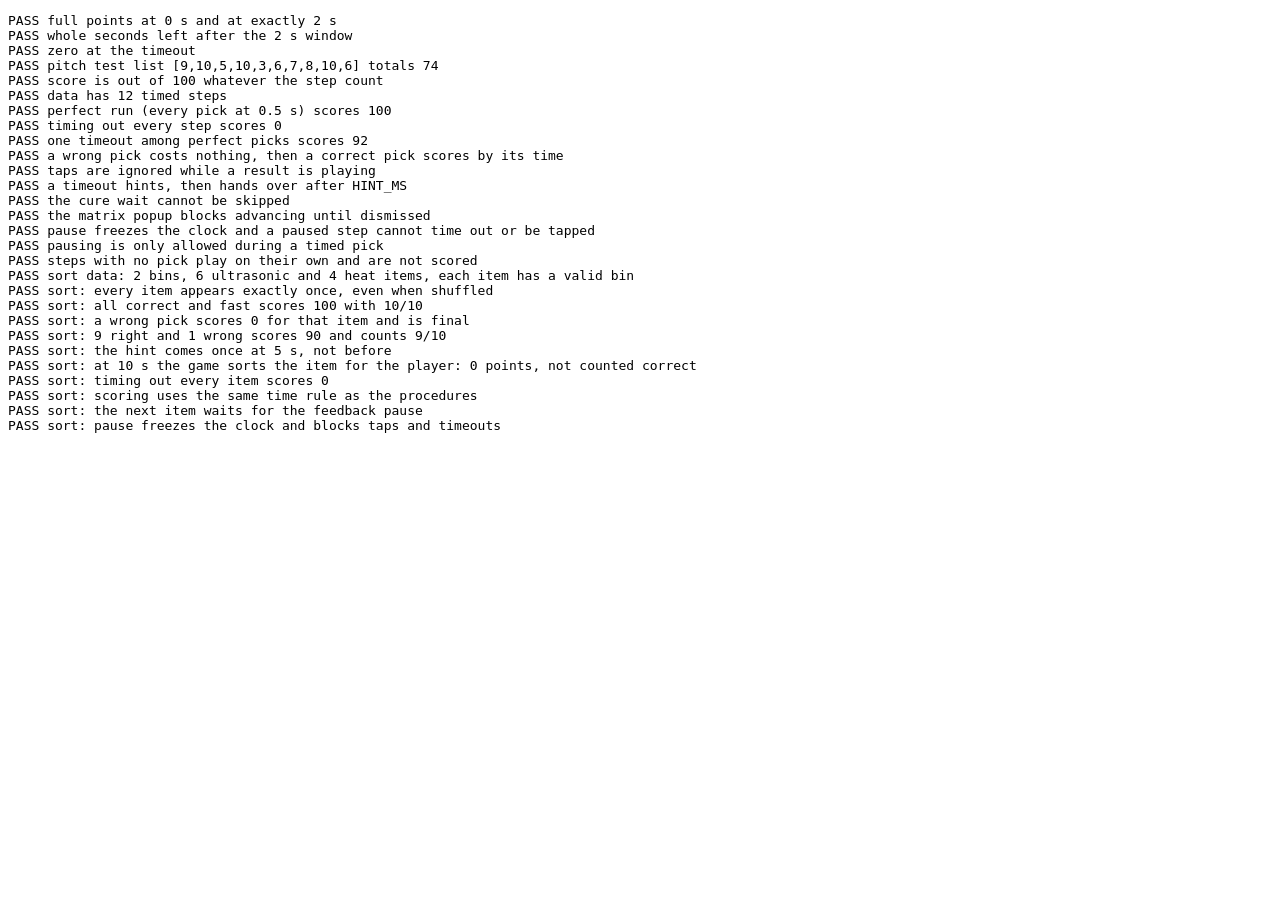
==== tests/index.html @ 21d6d715 "Add game framework with procedure and sort engines Plain HTML/CSS/JS shell with screens laid out fro" ====
<!doctype html>
<html lang="en">
<head><meta charset="utf-8"><title>Tests</title></head>
<body>
  <!-- Open via a local server (python3 -m http.server) and read the page, or run headless (see AGENTS.md). -->
  <pre id="out">running...</pre>
  <script type="module">
    import { stepPoints, finalScore } from '../js/score.js';
    import { ProcedureRun, FLY_MS, BEAT_MS, HINT_MS } from '../js/procedureRun.js';
    import { SortRun, HINT_AT_MS, MOVE_MS, FEEDBACK_MS } from '../js/sortRun.js';

    const results = [];
    const test = (name, fn) => {
      try { fn(); results.push(`PASS ${name}`); }
      catch (e) { results.push(`FAIL ${name}: ${e.message}`); }
    };
    const eq = (actual, expected) => {
      if (actual !== expected) throw new Error(`expected ${expected}, got ${actual}`);
    };

    const data = await (await fetch('../data/composite-filling.json')).json();
    const sort = await (await fetch('../data/sterilization.json')).json();
    const timedSteps = data.steps.filter((s) => s.pick).length;

    // Plays a whole run. `pickAt(step)` gives the ms after the step began to tap, or null to time out.
    function playRun(pickAt) {
      const run = new ProcedureRun(data);
      let t = 0;
      run.start(t);
      while (run.phase !== 'done') {
        if (run.phase === 'pick') {
          const delay = pickAt(run.step);
          if (delay === null) { t = run.clock.startedAt + 10000; run.tick(t); }
          else { t = run.clock.startedAt + delay; run.tap(run.step.pick, t); }
        } else {
          run.dismissPopup();
          t = run.readyAt;
          if (!run.next(t)) throw new Error('could not advance');
        }
      }
      return run;
    }

    // ---- Scoring (score.js) ----
    test('full points at 0 s and at exactly 2 s', () => { eq(stepPoints(0), 10); eq(stepPoints(2000), 10); });
    test('whole seconds left after the 2 s window', () => {
      eq(stepPoints(2001), 7); eq(stepPoints(3500), 6); eq(stepPoints(5000), 5); eq(stepPoints(9000), 1);
    });
    test('zero at the timeout', () => { eq(stepPoints(9999), 0); eq(stepPoints(10000), 0); });
    test('pitch test list [9,10,5,10,3,6,7,8,10,6] totals 74', () => {
      eq(finalScore([9, 10, 5, 10, 3, 6, 7, 8, 10, 6]), 74);
    });
    test('score is out of 100 whatever the step count', () => {
      eq(finalScore([10, 10, 10]), 100); eq(finalScore(new Array(12).fill(10)), 100);
      eq(finalScore([5, 5]), 50); eq(finalScore([]), 0);
    });

    // ---- Procedure engine (procedureRun.js) with composite-filling.json ----
    test('data has 12 timed steps', () => eq(timedSteps, 12));
    test('perfect run (every pick at 0.5 s) scores 100', () => {
      const run = playRun(() => 500);
      eq(run.score(), 100); eq(run.points.length, 12);
    });
    test('timing out every step scores 0', () => eq(playRun(() => null).score(), 0));
    test('one timeout among perfect picks scores 92', () => {
      let first = true;
      const run = playRun(() => (first ? ((first = false), null) : 500));
      eq(run.score(), 92); eq(run.points[0], 0);
    });
    test('a wrong pick costs nothing, then a correct pick scores by its time', () => {
      const run = new ProcedureRun(data);
      run.start(0);
      const wrong = run.step.pick === 'floss' ? 'etchant' : 'floss';
      eq(run.tap(wrong, 1000).correct, false);
      eq(run.phase, 'pick');
      eq(run.tap(run.step.pick, 4500).points, 5);
    });
    test('taps are ignored while a result is playing', () => {
      const run = new ProcedureRun(data);
      run.start(0);
      run.tap(run.step.pick, 100);
      eq(run.tap(run.step.pick, 200).ignored, true);
      eq(run.points.length, 1);
    });
    test('a timeout hints, then hands over after HINT_MS', () => {
      const run = new ProcedureRun(data);
      run.start(0);
      eq(run.tick(9999), null);
      eq(run.tick(10000), 'timeout');
      eq(run.flyStartsAt, 10000 + HINT_MS);
    });
    test('the cure wait cannot be skipped', () => {
      const run = new ProcedureRun(data);
      run.start(0);
      let t = 0;
      while (run.step.id !== 'cure-bond') {
        run.tap(run.step.pick, t + 100);
        run.dismissPopup();
        t = run.readyAt; run.next(t);
      }
      const tappedAt = t + 100;
      run.tap('curing-light', tappedAt);
      const waitEnds = tappedAt + FLY_MS + 3000;
      eq(run.canAdvance(waitEnds - 1), false);
      eq(run.next(waitEnds - 1), false);
      eq(run.canAdvance(waitEnds), true);
    });
    test('the matrix popup blocks advancing until dismissed', () => {
      const run = new ProcedureRun(data);
      run.start(0);
      run.tap(run.step.pick, 100);
      eq(run.canAdvance(run.readyAt + 5000), false);
      run.dismissPopup();
      eq(run.canAdvance(run.readyAt), true);
    });
    test('pause freezes the clock and a paused step cannot time out or be tapped', () => {
      const run = new ProcedureRun(data);
      run.start(0);
      eq(run.pause(3000), true);
      eq(run.remainingMs(9000), 7000);
      eq(run.tick(20000), null);
      eq(run.tap(run.step.pick, 20000).ignored, true);
      run.resume(20000);
      eq(run.remainingMs(20000), 7000);
      // 3 s used before the pause + 4.5 s after it = 7.5 s elapsed, so 2 whole seconds left
      eq(run.tap(run.step.pick, 24500).points, 2);
    });
    test('pausing is only allowed during a timed pick', () => {
      const run = new ProcedureRun(data);
      run.start(0);
      run.tap(run.step.pick, 100);
      eq(run.pause(200), false);
    });
    test('steps with no pick play on their own and are not scored', () => {
      const run = playRun(() => 500);
      eq(run.points.length, timedSteps);
      eq(data.steps.filter((s) => !s.pick).length, 2);
    });

    // ---- Sort engine (sortRun.js) with sterilization.json ----
    const noShuffle = () => 0.999; // keeps each item in place, so the order is the data order
    // Plays a whole round. `answerAt(item)` gives { bin, ms } to tap, or null to time out.
    function playSort(answerAt, random = noShuffle) {
      const run = new SortRun(sort, random);
      let t = 0;
      run.start(t);
      while (run.phase !== 'done') {
        const answer = answerAt(run.item);
        if (answer === null) { t = run.clock.startedAt + 10000; run.tick(t); }
        else { t = run.clock.startedAt + answer.ms; run.tap(answer.bin, t); }
        t = run.readyAt;
        if (!run.next(t)) throw new Error('could not advance');
      }
      return run;
    }
    const right = (item) => ({ bin: item.bin, ms: 500 });
    const other = (item) => sort.bins.find((b) => b.id !== item.bin).id;

    test('sort data: 2 bins, 6 ultrasonic and 4 heat items, each item has a valid bin', () => {
      eq(sort.bins.length, 2); eq(sort.items.length, 10);
      eq(sort.items.filter((i) => i.bin === 'ultrasonic').length, 6);
      eq(sort.items.filter((i) => i.bin === 'heat').length, 4);
      eq(sort.items.every((i) => sort.bins.some((b) => b.id === i.bin)), true);
    });
    test('sort: every item appears exactly once, even when shuffled', () => {
      const run = new SortRun(sort);
      run.start(0);
      eq(new Set(run.order.map((i) => i.id)).size, 10);
      eq(run.total, 10);
    });
    test('sort: all correct and fast scores 100 with 10/10', () => {
      const run = playSort(right);
      eq(run.score(), 100); eq(run.correctCount, 10);
    });
    test('sort: a wrong pick scores 0 for that item and is final', () => {
      const run = new SortRun(sort, noShuffle);
      run.start(0);
      const result = run.tap(other(run.item), 500);
      eq(result.correct, false); eq(run.points[0], 0); eq(run.correctCount, 0);
      eq(run.tap(run.item.bin, 600).ignored, true); // cannot pick again
      eq(run.points.length, 1);
    });
    test('sort: 9 right and 1 wrong scores 90 and counts 9/10', () => {
      let first = true;
      const run = playSort((item) => (first ? ((first = false), { bin: other(item), ms: 500 }) : right(item)));
      eq(run.score(), 90); eq(run.correctCount, 9);
    });
    test('sort: the hint comes once at 5 s, not before', () => {
      const run = new SortRun(sort, noShuffle);
      run.start(0);
      eq(run.tick(HINT_AT_MS - 1), null);
      eq(run.tick(HINT_AT_MS), 'hint');
      eq(run.tick(HINT_AT_MS + 100), null);
    });
    test('sort: at 10 s the game sorts the item for the player: 0 points, not counted correct', () => {
      const run = new SortRun(sort, noShuffle);
      run.start(0);
      eq(run.tick(10000), 'timeout');
      eq(run.outcome.autoAnswered, true); eq(run.outcome.chosenBin, run.item.bin);
      eq(run.points[0], 0); eq(run.correctCount, 0);
    });
    test('sort: timing out every item scores 0', () => eq(playSort(() => null).score(), 0));
    test('sort: scoring uses the same time rule as the procedures', () => {
      const run = new SortRun(sort, noShuffle);
      run.start(0);
      eq(run.tap(run.item.bin, 4500).points, 5);
    });
    test('sort: the next item waits for the feedback pause', () => {
      const run = new SortRun(sort, noShuffle);
      run.start(0);
      run.tap(run.item.bin, 100);
      eq(run.canAdvance(100 + MOVE_MS + FEEDBACK_MS - 1), false);
      eq(run.canAdvance(100 + MOVE_MS + FEEDBACK_MS), true);
    });
    test('sort: pause freezes the clock and blocks taps and timeouts', () => {
      const run = new SortRun(sort, noShuffle);
      run.start(0);
      eq(run.pause(3000), true);
      eq(run.remainingMs(9000), 7000);
      eq(run.tick(30000), null);
      eq(run.tap(run.item.bin, 30000).ignored, true);
      run.resume(30000);
      eq(run.remainingMs(30000), 7000);
    });

    const out = results.join('\n');
    document.getElementById('out').textContent = out;
    document.title = results.some((r) => r.startsWith('FAIL')) ? 'FAIL' : 'ALL PASS';
  </script>
</body>
</html>
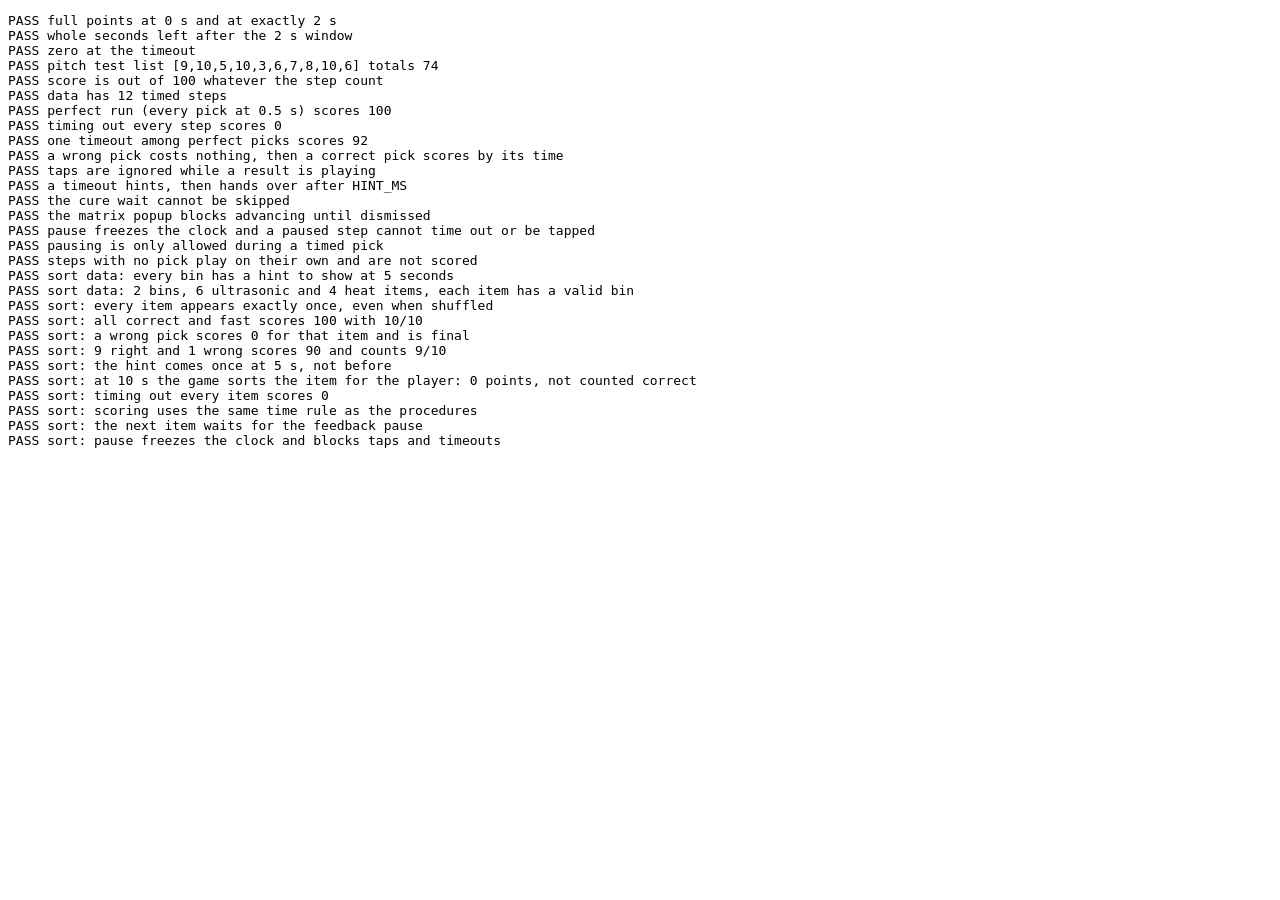
==== commit 5399be97: "Darken the sort backdrop, merge the sort text into one white message box, and use one hint per bin C" ====
--- a/tests/index.html
+++ b/tests/index.html
@@ -156,6 +156,9 @@
     const right = (item) => ({ bin: item.bin, ms: 500 });
     const other = (item) => sort.bins.find((b) => b.id !== item.bin).id;
 
+    test('sort data: every bin has a hint to show at 5 seconds', () => {
+      for (const bin of sort.bins) eq(typeof sort.hints[bin.id] === 'string' && sort.hints[bin.id].length > 0, true);
+    });
     test('sort data: 2 bins, 6 ultrasonic and 4 heat items, each item has a valid bin', () => {
       eq(sort.bins.length, 2); eq(sort.items.length, 10);
       eq(sort.items.filter((i) => i.bin === 'ultrasonic').length, 6);
